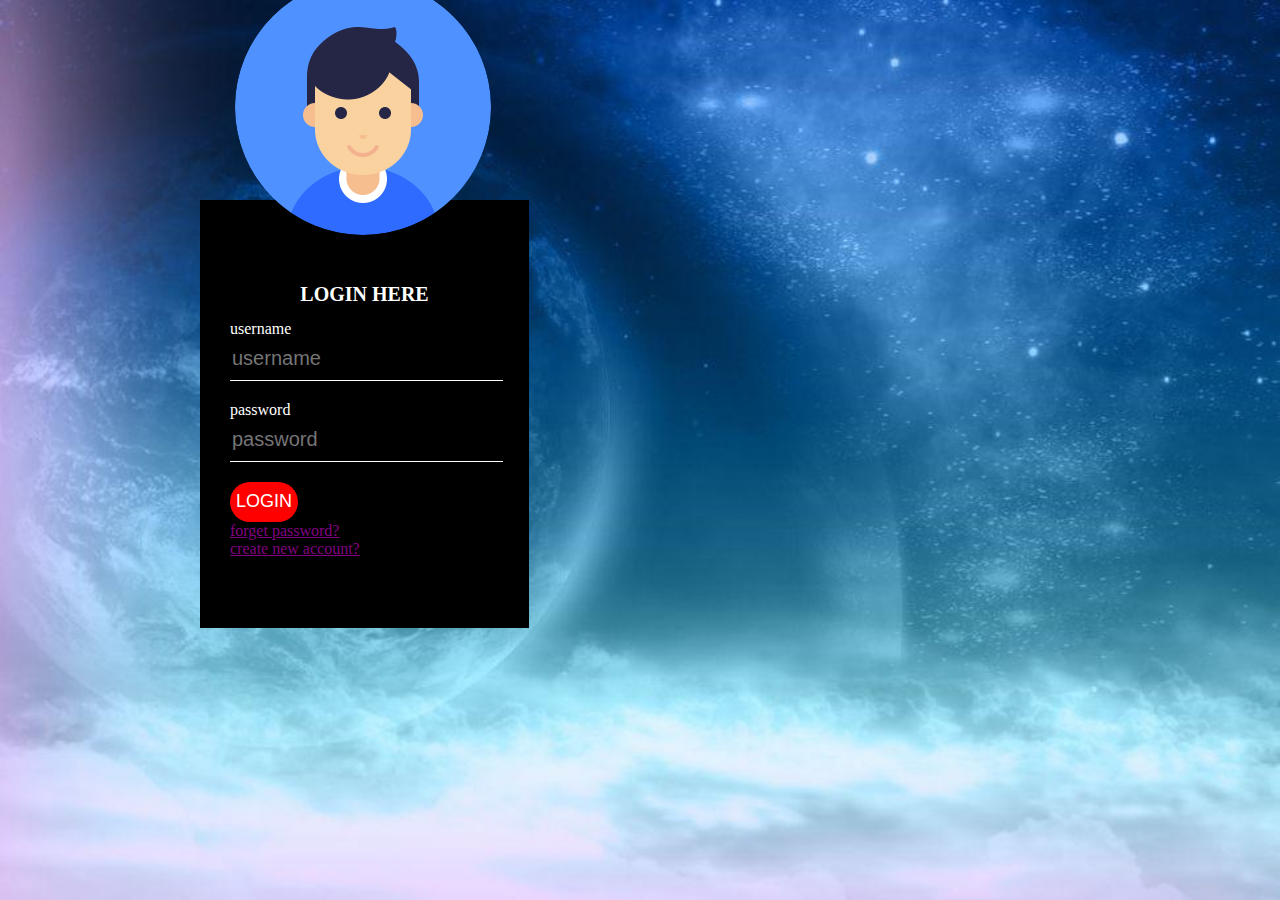
==== html/index.html @ 227a0d91 "Add files via upload" ====
<!DOCTYPE html>
<html>
<head>
  <link rel="stylesheet" href="../css/style.css">
 <title>LOGIN FORM</title>

</head>
<body >
<div class="loginbox">
  <img src="../image/img5.png" class="avatar">
  <h1> LOGIN HERE </h1>
  <form class="login_form" action="homepage.html"
   method="post" name="form"
   onsubmit="return valid()">
<p>username</p>
<input type="text" placeholder="username" name="uname">
<div id="u_error">INVALID USERNAME</div>

<p>password</p>
<input type="password" placeholder="password" name="pword">
<div id="p_error">INVALID PASSWORD</div>
<br>
<button type="submit">LOGIN</button>
<br>
<a href="#">forget password?</a>
<br>
<a href="signup.html">create new account?</a>
  </form>
</div>
<script src="../js/script.js">
</script>
</body>
</html>
---- css/style.css ----
body{
margin: 0;
border: 0;
background: url(../image/img4.jpg);
background-size: cover;

}
.loginbox
{
  width=320px;
  height=420px;
  background-color: #000;
  color: #fff;
  top=40%;
  left=50%;
margin: 200px;
padding: 70px 30px;
    position: absolute;
  box-sizing: border-box;


}
.avatar
{
  width=100px;
  heigth=100px;
  border-radius: 50%;
  position: absolute;
  top: -40%;
  left: calc(50% - 80px);
  margin: -100px;
  padding: 50px;
}
h1
{

 text-align: center;
 font-size: 20px;
}
.loginbox p{
    margin: 0;
    padding: 0;
    font-style: bold;
}
.loginbox input{
  width: 100%;
  margin-bottom: 20px;
}
.loginbox input[type="text"] ,input[type="password"]
{
  border: none;
  border-bottom: 1px solid #fff;
  background: transparent;
  outline: none;
  height: 40px;
  color: #fff;
  font-size: 20px;
}
.loginbox button{
border: none;
outline: none;
height: 40px;
background-color: red;
color: #fff;
font-size: 18px;
border-radius: 20px;
}

.loginbox button:hover{
  cursor: pointer;
  color: black;
  background-color: yellow;
}
.loginbox a{
color: purple;

}
.loginbox a:hover{
color:yellow;

}
.signupbox
{
  width=320px;
  height=420px;
  background-color: #000;
  color: #fff;
  top=40%;
  left=50%;
margin: 200px;
padding: 10px 30px;
    position: absolute;
  box-sizing: border-box;
}
.signupbox p{
margin=0;
border=0;
font-style: bold;

}
.signupbox input{
  width: 100%;
  margin-bottom: 10px;
}
.signupbox input[type="text"],input[type="password"]
{
  border: none;
  border-bottom: 1px solid #fff;
  background: transparent;
  outline: none;
  height 40px;
  color: #fff;
  font-size: 20px;
}
.signupbox button{
  height: 40px;
  background-color: red;
  color: #fff;
border-radius: 20px;
font-size: 18px;


}
.signupbox button:hover{
  cursor: pointer;
  color: black;
  background-color: yellow;
}
.signupbox a{
  color: purple;
}
.signupbox a:hover{
  color: yellow;
}


.login_form #first_error,
.login_form #last_error,
.login_form #user_error,
.login_form #email_error,
.login_form #pass_error,
.login_form #repass_error,
.login_form #u_error,
.login_form #p_error
{
  margin-top: 5px;
  width: 345px;
  font-size: 18px;
  color: red;
  background: rgba(255, 0, 0, 0.5);
  text-align: center;
  padding: 5px 8px;
  border-radius: 3px;
  border: 1px solid #EF9A9A;
  display: none;
}
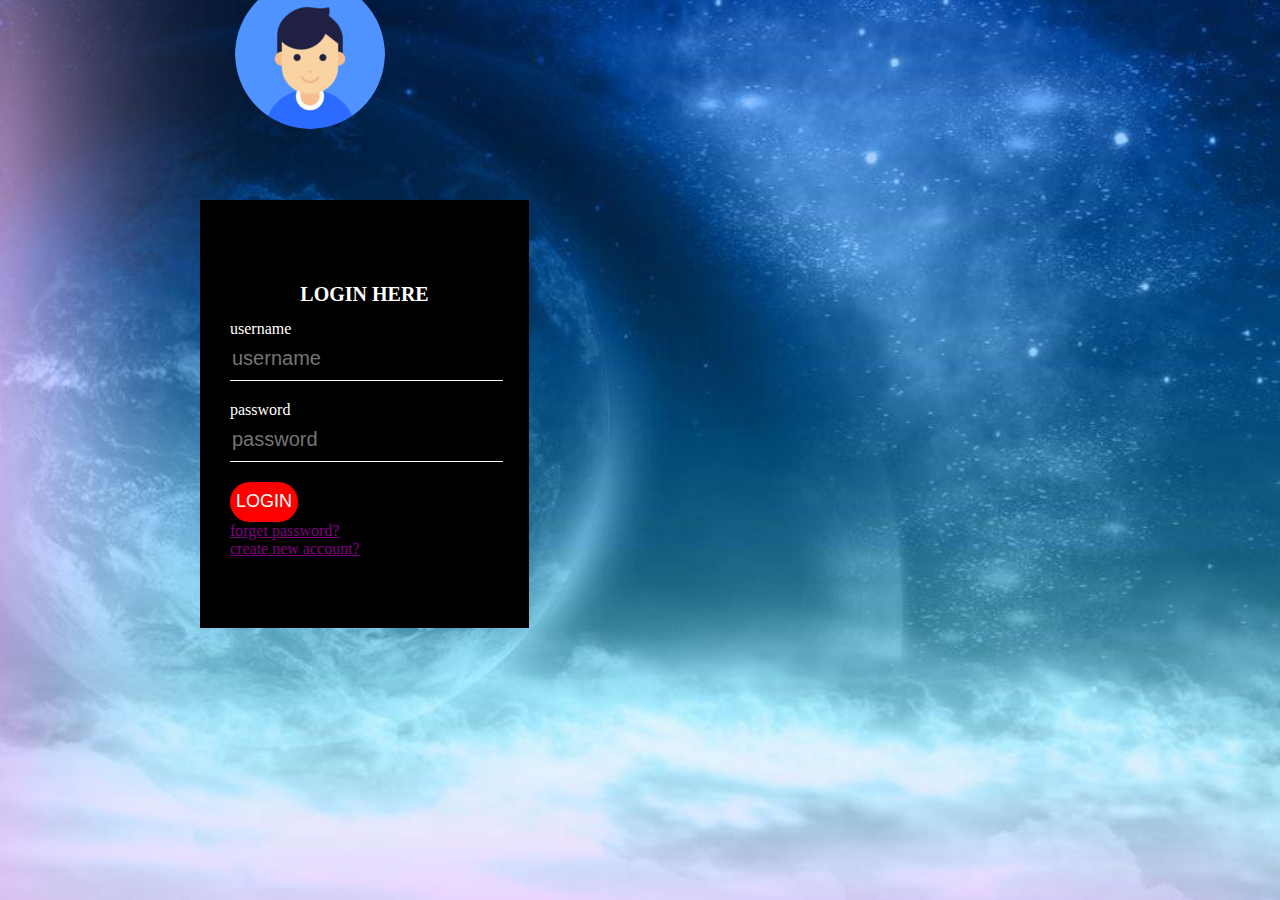
==== commit cc431dca: "Update index.html" ====
--- a/html/index.html
+++ b/html/index.html
@@ -7,7 +7,7 @@
 </head>
 <body >
 <div class="loginbox">
-  <img src="../image/img5.png" class="avatar">
+  <img src="../image/img7.png" class="avatar">
   <h1> LOGIN HERE </h1>
   <form class="login_form" action="homepage.html"
    method="post" name="form"
